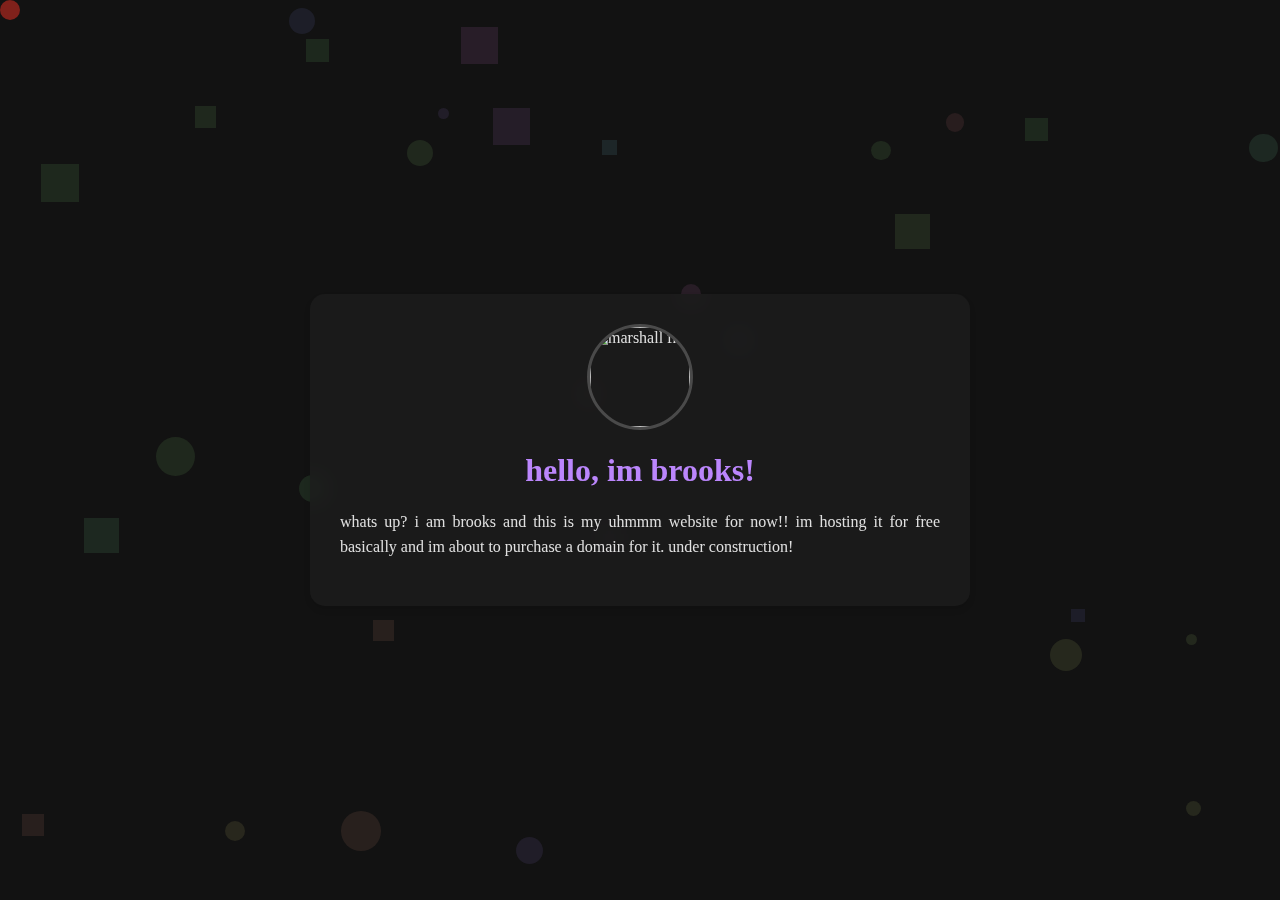
==== index.html @ 2d027116 "BEAUTIFUL" ====
<html>
<title>website of brooks</title>
<style>
  body, html {
    margin: 0;
    padding: 0;
    height: 100%;
    font-family: 'Segoe UI', cursive;
    background-color: #121212;
    color: #e0e0e0;
    overflow: hidden;
    cursor: none;
  }
  
  .container {
    display: flex;
    justify-content: center;
    align-items: center;
    height: 100vh;
    position: relative;
    z-index: 1;
  }
  
  .main-panel {
    background-color: rgba(30, 30, 30, 0.7);
    border-radius: 15px;
    padding: 30px;
    width: 80%;
    max-width: 600px;
    box-shadow: 0 4px 6px rgba(0, 0, 0, 0.1);
    backdrop-filter: blur(10px);
    animation: wobble 5s ease-in-out infinite;
    transition: all 0.3s ease;
  }
  
  .main-panel:hover {
    background-color: rgba(40, 40, 40, 0.8);
    transform: scale(1.02) rotate(1deg);
    box-shadow: 0 6px 10px rgba(0, 0, 0, 0.2);
  }
  
  .profile-picture {
    width: 100px;
    height: 100px;
    border-radius: 50%;
    margin: 0 auto 20px;
    display: block;
    border: 3px solid #4a4a4a;
    animation: spin 10s linear infinite;
  }
  
  h1 {
    text-align: center;
    color: #bb86fc;
    font-size: 2em;
    margin-bottom: 20px;
    animation: rainbow 5s linear infinite;
  }
  
  p {
    text-align: justify;
    line-height: 1.6;
    animation: fadeIn 1s ease-out 0.5s both;
  }
  
  .shape {
    position: absolute;
    opacity: 0.1;
    z-index: 0;
    transition: all 0.3s ease;
  }
  
  .cursor {
    width: 20px;
    height: 20px;
    border-radius: 50%;
    background-color: rgba(255, 65, 54, 0.5);
    position: fixed;
    pointer-events: none;
    z-index: 9999;
    transition: transform 0.1s ease;
    mix-blend-mode: difference;
  }
  
  @keyframes wobble {
    0%, 100% { transform: translateY(0); }
    50% { transform: translateY(-10px) rotate(-1deg); }
  }
  
  @keyframes float {
    0%, 100% { transform: translateY(0) rotate(0deg); }
    50% { transform: translateY(-20px) rotate(180deg); }
  }
  
  @keyframes spin {
    from { transform: rotate(0deg); }
    to { transform: rotate(360deg); }
  }
  
  @keyframes rainbow {
    0% { color: #ff0000; }
    14% { color: #ff7f00; }
    28% { color: #ffff00; }
    42% { color: #00ff00; }
    57% { color: #0000ff; }
    71% { color: #8b00ff; }
    85% { color: #ff00ff; }
    100% { color: #ff0000; }
  }
  
  @keyframes fadeIn {
    from { opacity: 0; }
    to { opacity: 1; }
  }
</style>
</head>
<body>
  <div class="cursor"></div>
  
  <div class="container">
    <div class="main-panel">
      <img src="https://cdna.artstation.com/p/assets/images/images/030/717/216/large/jasper-cruz-021-20-09-01-marshal.jpg?1601441300" alt="marshall fr" class="profile-picture">
      <h1>hello, im brooks!</h1>
      <p>whats up? i am brooks and this is my uhmmm website for now!! im hosting it for free basically and im about to purchase a domain for it. under construction!</p>
    </div>
  </div>

  <script>
    function createShape(type) {
      const shape = document.createElement('div');
      shape.className = 'shape';
      shape.style.width = `${Math.random() * 30 + 10}px`;
      shape.style.height = shape.style.width;
      shape.style.backgroundColor = `hsl(${Math.random() * 360}, 70%, 70%)`;
      shape.style.left = `${Math.random() * 100}vw`;
      shape.style.top = `${Math.random() * 100}vh`;
      
      if (type === 'circle') {
        shape.style.borderRadius = '50%';
        shape.style.animation = `float ${Math.random() * 4 + 3}s ease-in-out infinite`;
      } else {
        shape.style.animation = `spin ${Math.random() * 10 + 10}s linear infinite`;
      }
      
      document.body.appendChild(shape);
      return shape;
    }

    const shapes = [];
    for (let i = 0; i < 30; i++) {
      shapes.push(createShape(Math.random() > 0.5 ? 'circle' : 'square'));
    }

    const cursor = document.querySelector('.cursor');

    document.addEventListener('mousemove', (e) => {
      cursor.style.left = e.clientX + 'px';
      cursor.style.top = e.clientY + 'px';
      
      shapes.forEach(shape => {
        const rect = shape.getBoundingClientRect();
        const dx = e.clientX - (rect.left + rect.width / 2);
        const dy = e.clientY - (rect.top + rect.height / 2);
        const distance = Math.sqrt(dx * dx + dy * dy);
        
        if (distance < 100) {
          const scale = 1 + (100 - distance) / 100;
          shape.style.transform = `scale(${scale}) rotate(${distance}deg)`;
          shape.style.opacity = 0.5;
        } else {
          shape.style.transform = 'scale(1) rotate(0deg)';
          shape.style.opacity = 0.1;
        }
      });
    });

    document.addEventListener('mousedown', () => {
      cursor.style.transform = 'scale(0.8)';
    });

    document.addEventListener('mouseup', () => {
      cursor.style.transform = 'scale(1)';
    });

    // Make the cursor leave a trail
    setInterval(() => {
      const trail = document.createElement('div');
      trail.className = 'cursor';
      trail.style.left = cursor.style.left;
      trail.style.top = cursor.style.top;
      trail.style.transition = 'all 1s ease';
      document.body.appendChild(trail);
      
      setTimeout(() => {
        trail.style.opacity = '0';
        trail.style.transform = 'scale(0.5)';
        setTimeout(() => {
          document.body.removeChild(trail);
        }, 1000);
      }, 100);
    }, 100);
  </script>
</body></html>
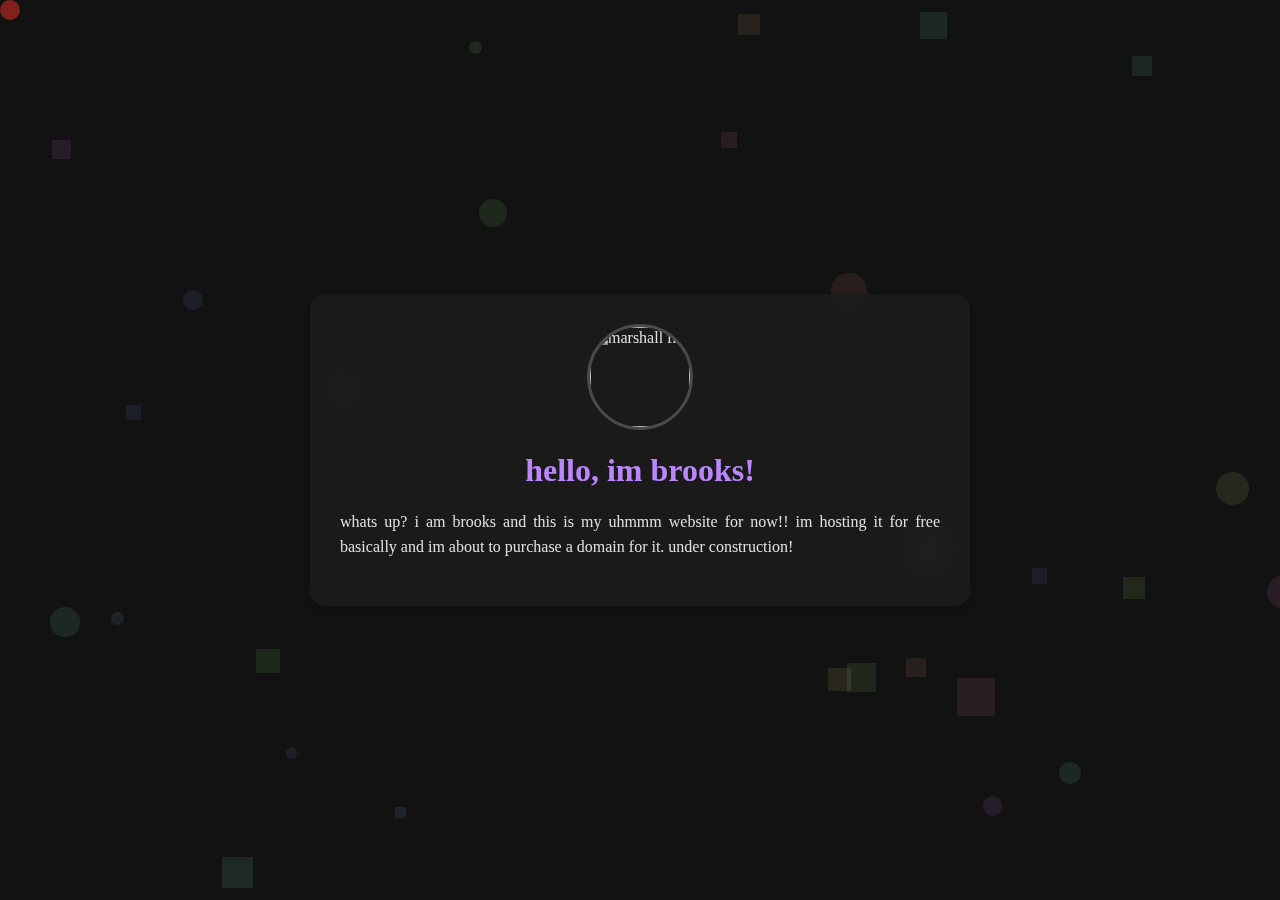
==== commit 8a7d74cc: "update index" ====
--- a/index.html
+++ b/index.html
@@ -1,11 +1,11 @@
 <html>
-<title>website of brooks</title>
+<title>brookstopia</title>
 <style>
   body, html {
     margin: 0;
     padding: 0;
     height: 100%;
-    font-family: 'Segoe UI', cursive;
+    font-family: 'Times New Roman', cursive;
     background-color: #121212;
     color: #e0e0e0;
     overflow: hidden;
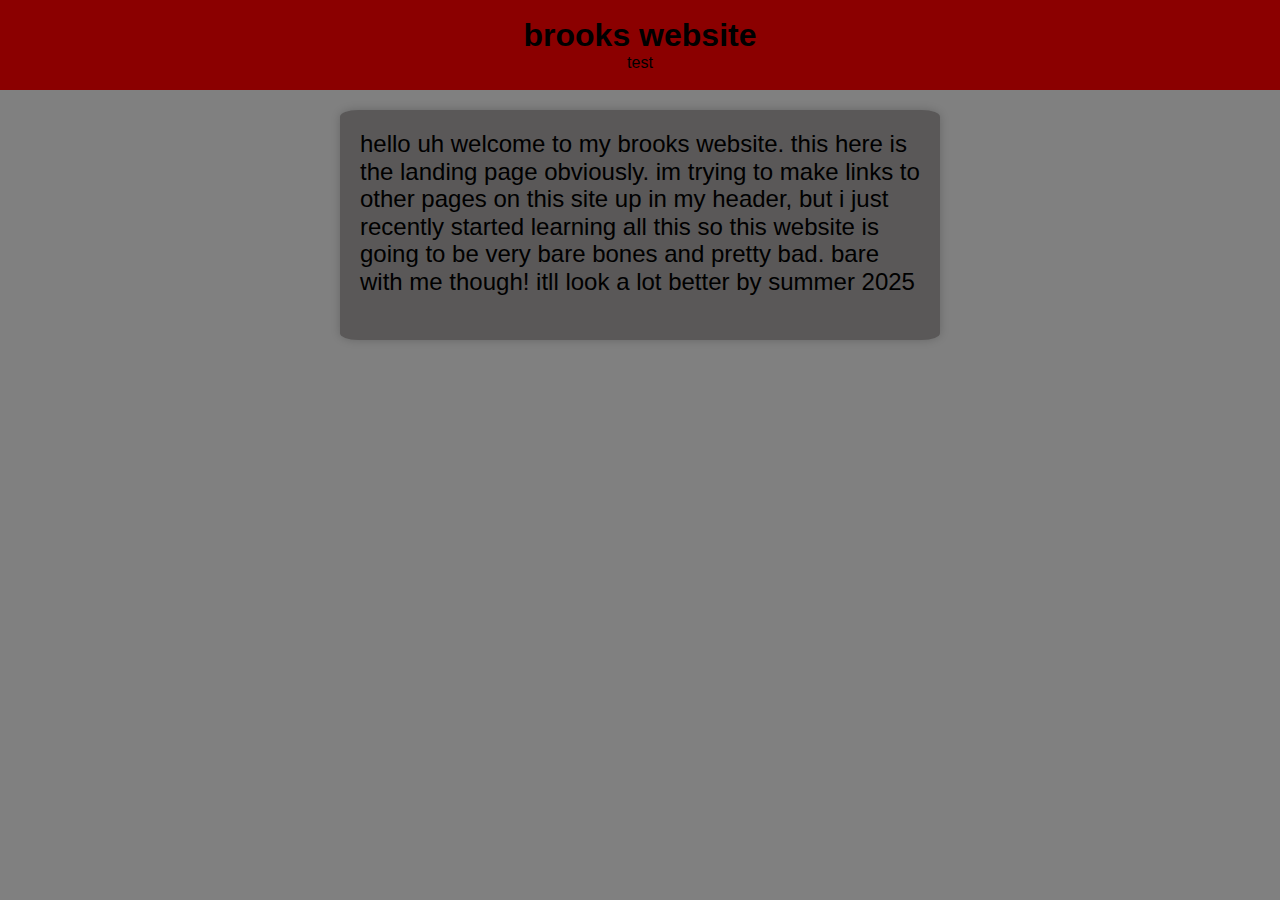
==== commit 30a19987: "reworked website, no ai!" ====
--- a/index.html
+++ b/index.html
@@ -1,203 +1,29 @@
-<html>
-<title>brookstopia</title>
-<style>
-  body, html {
-    margin: 0;
-    padding: 0;
-    height: 100%;
-    font-family: 'Times New Roman', cursive;
-    background-color: #121212;
-    color: #e0e0e0;
-    overflow: hidden;
-    cursor: none;
-  }
-  
-  .container {
-    display: flex;
-    justify-content: center;
-    align-items: center;
-    height: 100vh;
-    position: relative;
-    z-index: 1;
-  }
-  
-  .main-panel {
-    background-color: rgba(30, 30, 30, 0.7);
-    border-radius: 15px;
-    padding: 30px;
-    width: 80%;
-    max-width: 600px;
-    box-shadow: 0 4px 6px rgba(0, 0, 0, 0.1);
-    backdrop-filter: blur(10px);
-    animation: wobble 5s ease-in-out infinite;
-    transition: all 0.3s ease;
-  }
-  
-  .main-panel:hover {
-    background-color: rgba(40, 40, 40, 0.8);
-    transform: scale(1.02) rotate(1deg);
-    box-shadow: 0 6px 10px rgba(0, 0, 0, 0.2);
-  }
-  
-  .profile-picture {
-    width: 100px;
-    height: 100px;
-    border-radius: 50%;
-    margin: 0 auto 20px;
-    display: block;
-    border: 3px solid #4a4a4a;
-    animation: spin 10s linear infinite;
-  }
-  
-  h1 {
-    text-align: center;
-    color: #bb86fc;
-    font-size: 2em;
-    margin-bottom: 20px;
-    animation: rainbow 5s linear infinite;
-  }
-  
-  p {
-    text-align: justify;
-    line-height: 1.6;
-    animation: fadeIn 1s ease-out 0.5s both;
-  }
-  
-  .shape {
-    position: absolute;
-    opacity: 0.1;
-    z-index: 0;
-    transition: all 0.3s ease;
-  }
-  
-  .cursor {
-    width: 20px;
-    height: 20px;
-    border-radius: 50%;
-    background-color: rgba(255, 65, 54, 0.5);
-    position: fixed;
-    pointer-events: none;
-    z-index: 9999;
-    transition: transform 0.1s ease;
-    mix-blend-mode: difference;
-  }
-  
-  @keyframes wobble {
-    0%, 100% { transform: translateY(0); }
-    50% { transform: translateY(-10px) rotate(-1deg); }
-  }
-  
-  @keyframes float {
-    0%, 100% { transform: translateY(0) rotate(0deg); }
-    50% { transform: translateY(-20px) rotate(180deg); }
-  }
-  
-  @keyframes spin {
-    from { transform: rotate(0deg); }
-    to { transform: rotate(360deg); }
-  }
-  
-  @keyframes rainbow {
-    0% { color: #ff0000; }
-    14% { color: #ff7f00; }
-    28% { color: #ffff00; }
-    42% { color: #00ff00; }
-    57% { color: #0000ff; }
-    71% { color: #8b00ff; }
-    85% { color: #ff00ff; }
-    100% { color: #ff0000; }
-  }
-  
-  @keyframes fadeIn {
-    from { opacity: 0; }
-    to { opacity: 1; }
-  }
-</style>
-</head>
-<body>
-  <div class="cursor"></div>
-  
-  <div class="container">
-    <div class="main-panel">
-      <img src="https://cdna.artstation.com/p/assets/images/images/030/717/216/large/jasper-cruz-021-20-09-01-marshal.jpg?1601441300" alt="marshall fr" class="profile-picture">
-      <h1>hello, im brooks!</h1>
-      <p>whats up? i am brooks and this is my uhmmm website for now!! im hosting it for free basically and im about to purchase a domain for it. under construction!</p>
+<!DOCTYPE html>
+<html lang="en">
+  <head>
+    <meta charset="UTF-8" />
+    <meta name="viewport" content="width=\, initial-scale=1.0" />
+    <title>brookstopia</title>
+    <link rel="stylesheet" href="css/normalize.css" />
+    <link rel="stylesheet" href="css/index.css" />
+  </head>
+  <header>
+    <div id="header">
+      <h1 class="header">brooks website</h1>
+      <p class="header">test</p>
     </div>
-  </div>
-
-  <script>
-    function createShape(type) {
-      const shape = document.createElement('div');
-      shape.className = 'shape';
-      shape.style.width = `${Math.random() * 30 + 10}px`;
-      shape.style.height = shape.style.width;
-      shape.style.backgroundColor = `hsl(${Math.random() * 360}, 70%, 70%)`;
-      shape.style.left = `${Math.random() * 100}vw`;
-      shape.style.top = `${Math.random() * 100}vh`;
-      
-      if (type === 'circle') {
-        shape.style.borderRadius = '50%';
-        shape.style.animation = `float ${Math.random() * 4 + 3}s ease-in-out infinite`;
-      } else {
-        shape.style.animation = `spin ${Math.random() * 10 + 10}s linear infinite`;
-      }
-      
-      document.body.appendChild(shape);
-      return shape;
-    }
-
-    const shapes = [];
-    for (let i = 0; i < 30; i++) {
-      shapes.push(createShape(Math.random() > 0.5 ? 'circle' : 'square'));
-    }
-
-    const cursor = document.querySelector('.cursor');
-
-    document.addEventListener('mousemove', (e) => {
-      cursor.style.left = e.clientX + 'px';
-      cursor.style.top = e.clientY + 'px';
-      
-      shapes.forEach(shape => {
-        const rect = shape.getBoundingClientRect();
-        const dx = e.clientX - (rect.left + rect.width / 2);
-        const dy = e.clientY - (rect.top + rect.height / 2);
-        const distance = Math.sqrt(dx * dx + dy * dy);
-        
-        if (distance < 100) {
-          const scale = 1 + (100 - distance) / 100;
-          shape.style.transform = `scale(${scale}) rotate(${distance}deg)`;
-          shape.style.opacity = 0.5;
-        } else {
-          shape.style.transform = 'scale(1) rotate(0deg)';
-          shape.style.opacity = 0.1;
-        }
-      });
-    });
-
-    document.addEventListener('mousedown', () => {
-      cursor.style.transform = 'scale(0.8)';
-    });
-
-    document.addEventListener('mouseup', () => {
-      cursor.style.transform = 'scale(1)';
-    });
-
-    // Make the cursor leave a trail
-    setInterval(() => {
-      const trail = document.createElement('div');
-      trail.className = 'cursor';
-      trail.style.left = cursor.style.left;
-      trail.style.top = cursor.style.top;
-      trail.style.transition = 'all 1s ease';
-      document.body.appendChild(trail);
-      
-      setTimeout(() => {
-        trail.style.opacity = '0';
-        trail.style.transform = 'scale(0.5)';
-        setTimeout(() => {
-          document.body.removeChild(trail);
-        }, 1000);
-      }, 100);
-    }, 100);
-  </script>
-</body></html>+  </header>
+  <body>
+    <div class="container">
+      <div class="box">
+        <p class="about">
+          hello uh welcome to my brooks website. this here is the landing page
+          obviously. im trying to make links to other pages on this site up in
+          my header, but i just recently started learning all this so this
+          website is going to be very bare bones and pretty bad. bare with me
+          though! itll look a lot better by summer 2025
+        </p>
+      </div>
+    </div>
+  </body>
+</html>
--- a/css/index.css
+++ b/css/index.css
@@ -0,0 +1,41 @@
+body {
+  background-color: gray;
+}
+#header {
+  height: 10vh;
+  text-align: center;
+  background-color: darkred;
+  font-family: "Segoe UI", Tahoma, Geneva, Verdana, sans-serif;
+  display: flex;
+  justify-content: center;
+  align-items: center;
+  flex-direction: column;
+}
+.container {
+  display: flex;
+  flex-wrap: wrap;
+  justify-content: center;
+}
+.box {
+  background-color: #5a5858;
+  width: 600px;
+  height: 230px;
+  margin: 20px;
+  box-shadow: 0 0 10px rgba(0, 0, 0, 0.2);
+  border-radius: 3%;
+  display: flex;
+  align-items: center;
+  flex-direction: column;
+}
+p.about {
+  font-family: "Trebuchet MS", "Lucida Sans Unicode", "Lucida Grande",
+    "Lucida Sans", Arial, sans-serif;
+  font-size: x-large;
+  margin: 20px;
+}
+h1.header {
+  margin: 0;
+}
+p.header {
+  margin: 0;
+}
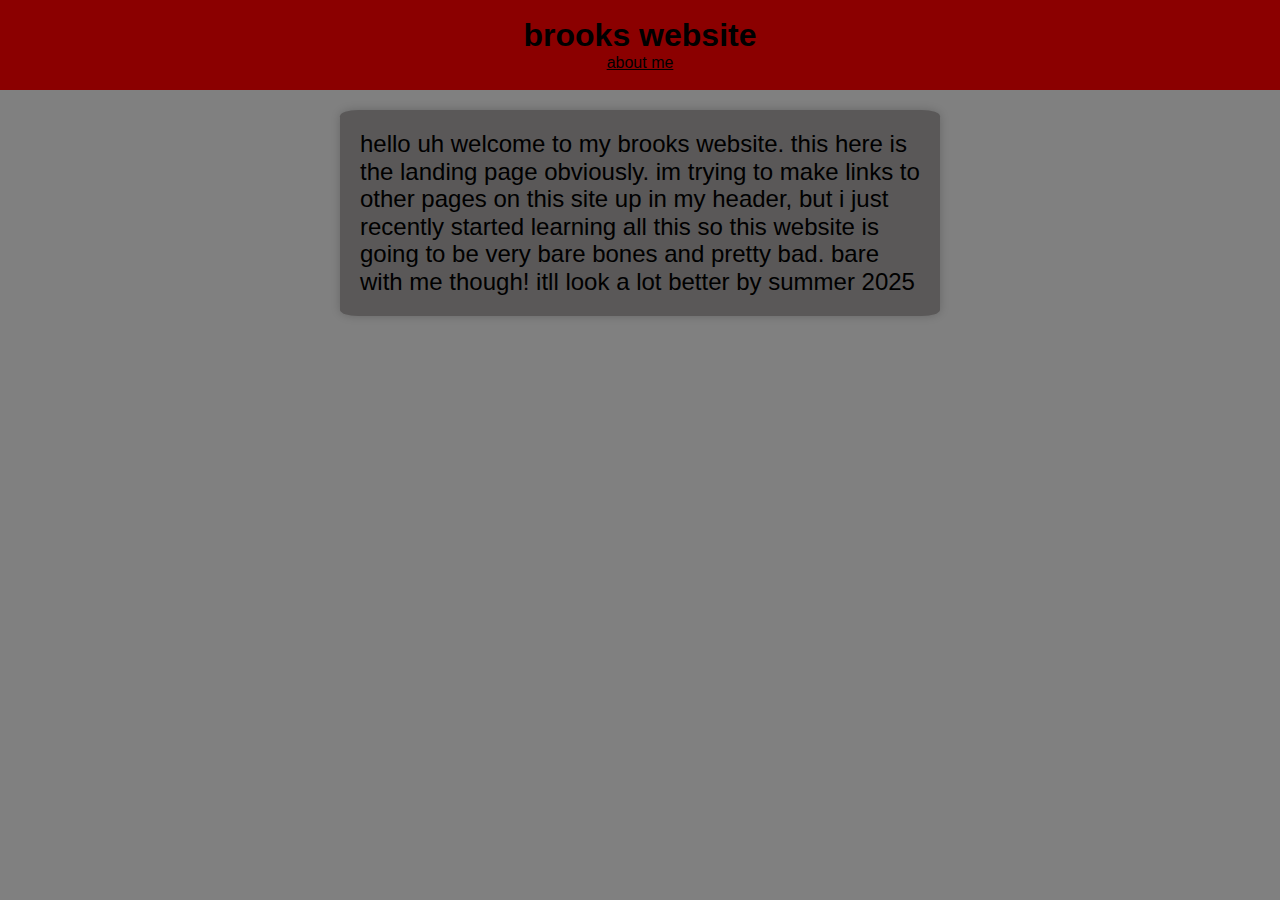
==== commit 33f098f4: "added about me" ====
--- a/index.html
+++ b/index.html
@@ -10,7 +10,7 @@
   <header>
     <div id="header">
       <h1 class="header">brooks website</h1>
-      <p class="header">test</p>
+      <a class="header" href="html/aboutme.html">about me</a>
     </div>
   </header>
   <body>
--- a/css/index.css
+++ b/css/index.css
@@ -19,7 +19,6 @@
 .box {
   background-color: #5a5858;
   width: 600px;
-  height: 230px;
   margin: 20px;
   box-shadow: 0 0 10px rgba(0, 0, 0, 0.2);
   border-radius: 3%;
@@ -36,6 +35,8 @@
 h1.header {
   margin: 0;
 }
-p.header {
+a.header {
   margin: 0;
+  color: black;
 }
+
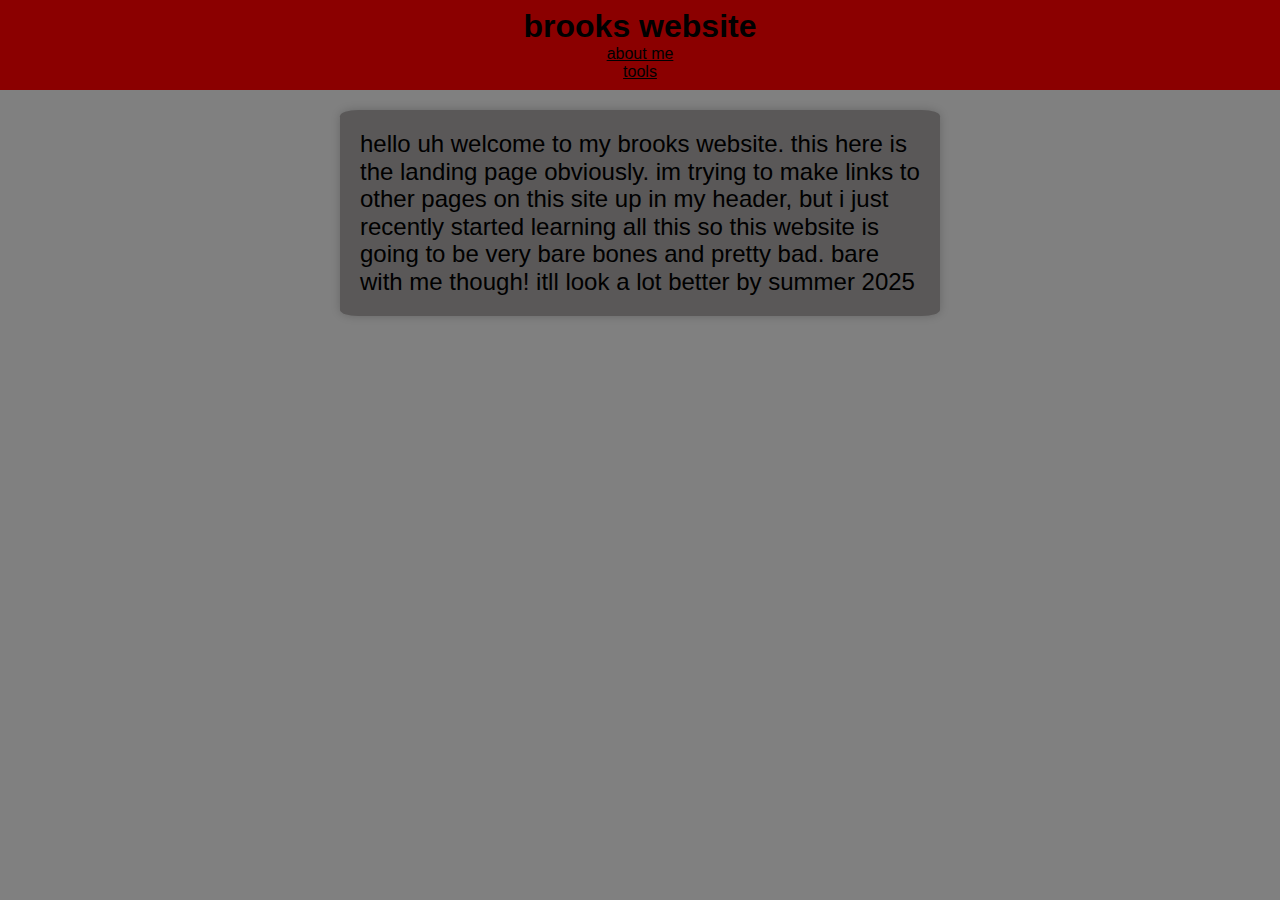
==== commit 562575bf: "ANOTHR COMMIT?" ====
--- a/index.html
+++ b/index.html
@@ -11,6 +11,7 @@
     <div id="header">
       <h1 class="header">brooks website</h1>
       <a class="header" href="html/aboutme.html">about me</a>
+      <a class="header" href="html/tools.html">tools</a>
     </div>
   </header>
   <body>
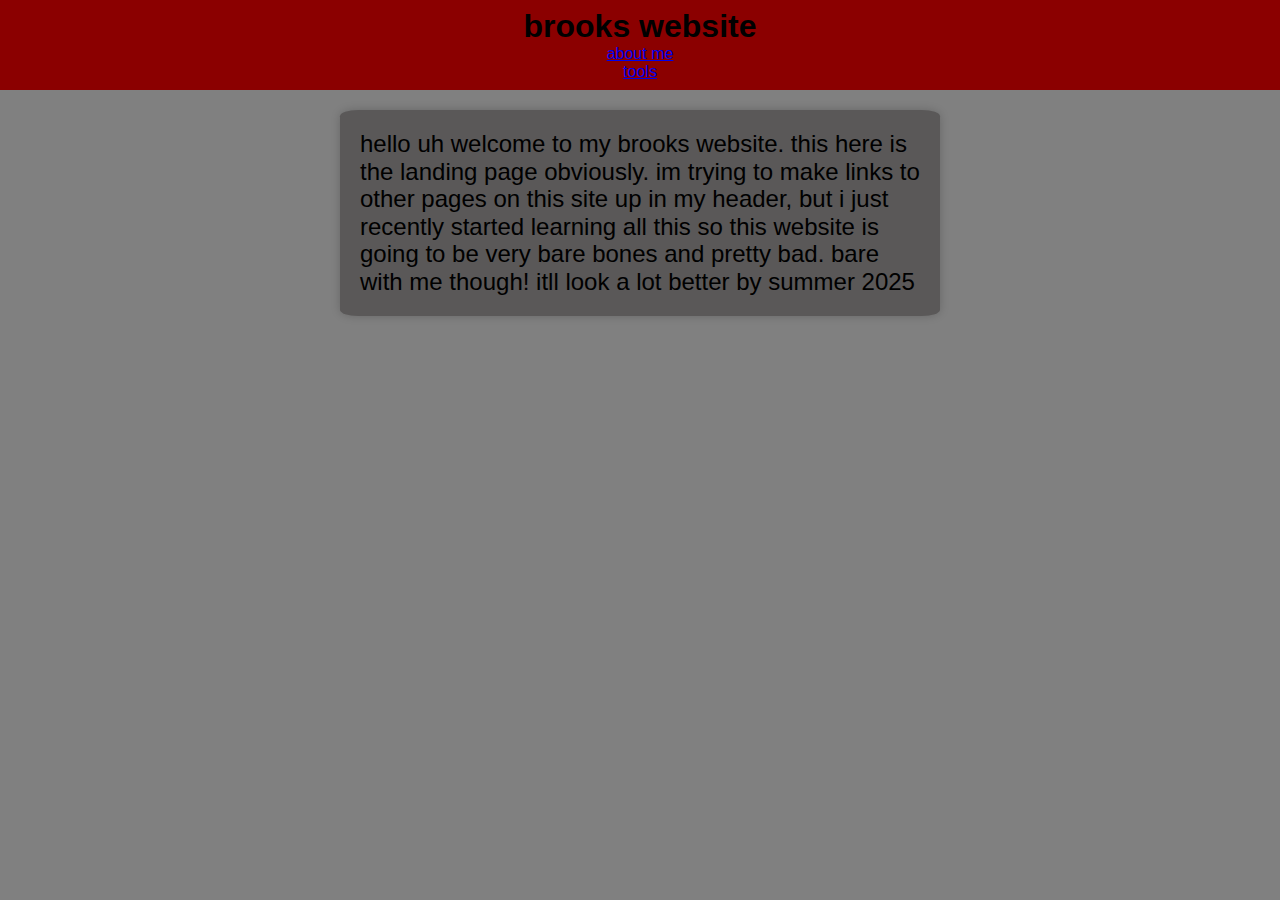
==== commit 822421bf: ""Updated CSS and HTML files: changed flex-direction property, removed a.header class, and replaced c" ====
--- a/index.html
+++ b/index.html
@@ -10,8 +10,8 @@
   <header>
     <div id="header">
       <h1 class="header">brooks website</h1>
-      <a class="header" href="html/aboutme.html">about me</a>
-      <a class="header" href="html/tools.html">tools</a>
+      <a class="links" href="html/aboutme.html">about me</a>
+      <a class="links" href="html/tools.html">tools</a>
     </div>
   </header>
   <body>
--- a/css/index.css
+++ b/css/index.css
@@ -3,18 +3,17 @@
 }
 #header {
   height: 10vh;
-  text-align: center;
   background-color: darkred;
   font-family: "Segoe UI", Tahoma, Geneva, Verdana, sans-serif;
   display: flex;
   justify-content: center;
   align-items: center;
-  flex-direction: column;
+  flex-direction: column
 }
 .container {
   display: flex;
   flex-wrap: wrap;
-  justify-content: center;
+  justify-content: center
 }
 .box {
   background-color: #5a5858;
@@ -35,8 +34,3 @@
 h1.header {
   margin: 0;
 }
-a.header {
-  margin: 0;
-  color: black;
-}
-
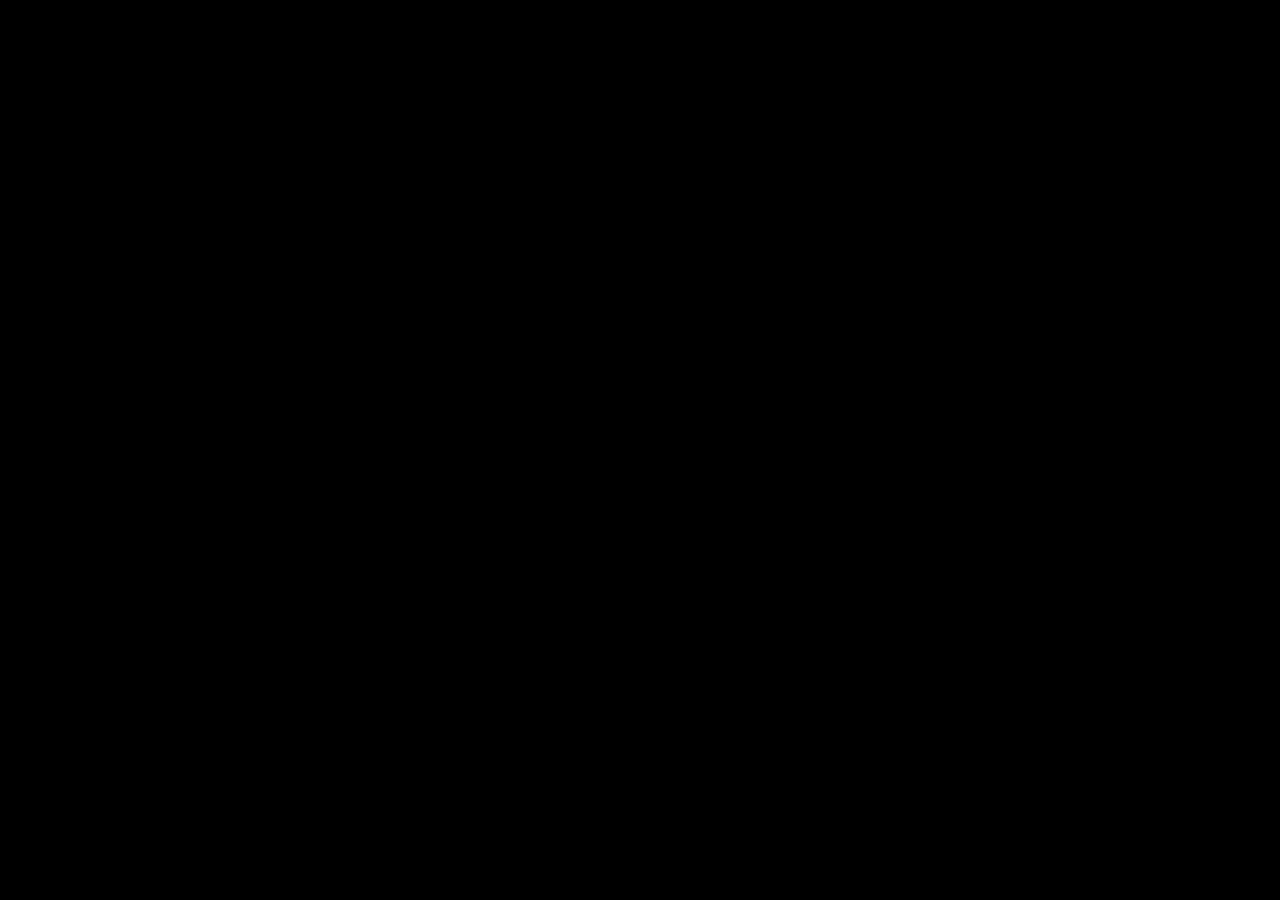
==== commit 336a1b01: "cool welcome screen and updated tools" ====
--- a/index.html
+++ b/index.html
@@ -7,14 +7,17 @@
     <link rel="stylesheet" href="css/normalize.css" />
     <link rel="stylesheet" href="css/index.css" />
   </head>
-  <header>
-    <div id="header">
-      <h1 class="header">brooks website</h1>
-      <a class="links" href="html/aboutme.html">about me</a>
-      <a class="links" href="html/tools.html">tools</a>
+  <body>
+    <div id="loading-screen">
+      <h1 id="welcome-text">Welcome</h1>
     </div>
-  </header>
-  <body>
+    <header>
+      <div id="header">
+        <h1 class="header">brooks website</h1>
+        <a class="links" href="html/aboutme.html">about me</a>
+        <a class="links" href="html/tools.html">tools</a>
+      </div>
+    </header>
     <div class="container">
       <div class="box">
         <p class="about">
@@ -26,5 +29,6 @@
         </p>
       </div>
     </div>
+    <script src="js/index.js"></script>
   </body>
 </html>
--- a/css/index.css
+++ b/css/index.css
@@ -1,20 +1,76 @@
 body {
-  background-color: gray;
+  background-color: rgb(0, 0, 0);
+  overflow: hidden;
 }
+
+#loading-screen {
+  position: fixed;
+  top: 0;
+  left: 0;
+  width: 100%;
+  height: 100%;
+  background-color: black;
+  display: flex;
+  justify-content: center;
+  align-items: center;
+  z-index: 1000;
+}
+
+#welcome-text {
+  color: white;
+  font-size: 3em;
+  opacity: 0;
+  animation: fadeIn 2s forwards, explode 2s 2s forwards, fadeOut 1s 4s forwards;
+}
+
+@keyframes fadeIn {
+  to {
+    opacity: 1;
+  }
+}
+
+@keyframes explode {
+  to {
+    transform: scale(10);
+    opacity: 0;
+  }
+}
+
+@keyframes fadeOut {
+  to {
+    opacity: 0;
+  }
+}
+
+@keyframes circleFade {
+  0% {
+    clip-path: circle(0% at 50% 50%);
+  }
+  100% {
+    clip-path: circle(150% at 50% 50%);
+  }
+}
+
+#main-content {
+  animation: circleFade 1s forwards; /* Increased duration to 2s */
+}
+
 #header {
-  height: 10vh;
+  height: 100px;
   background-color: darkred;
   font-family: "Segoe UI", Tahoma, Geneva, Verdana, sans-serif;
   display: flex;
   justify-content: center;
   align-items: center;
-  flex-direction: column
+  flex-direction: column;
 }
+
 .container {
   display: flex;
   flex-wrap: wrap;
-  justify-content: center
+  justify-content: center;
 }
+
 .box {
   background-color: #5a5858;
   width: 600px;
@@ -25,12 +81,14 @@
   align-items: center;
   flex-direction: column;
 }
+
 p.about {
   font-family: "Trebuchet MS", "Lucida Sans Unicode", "Lucida Grande",
     "Lucida Sans", Arial, sans-serif;
   font-size: x-large;
   margin: 20px;
 }
+
 h1.header {
   margin: 0;
 }
